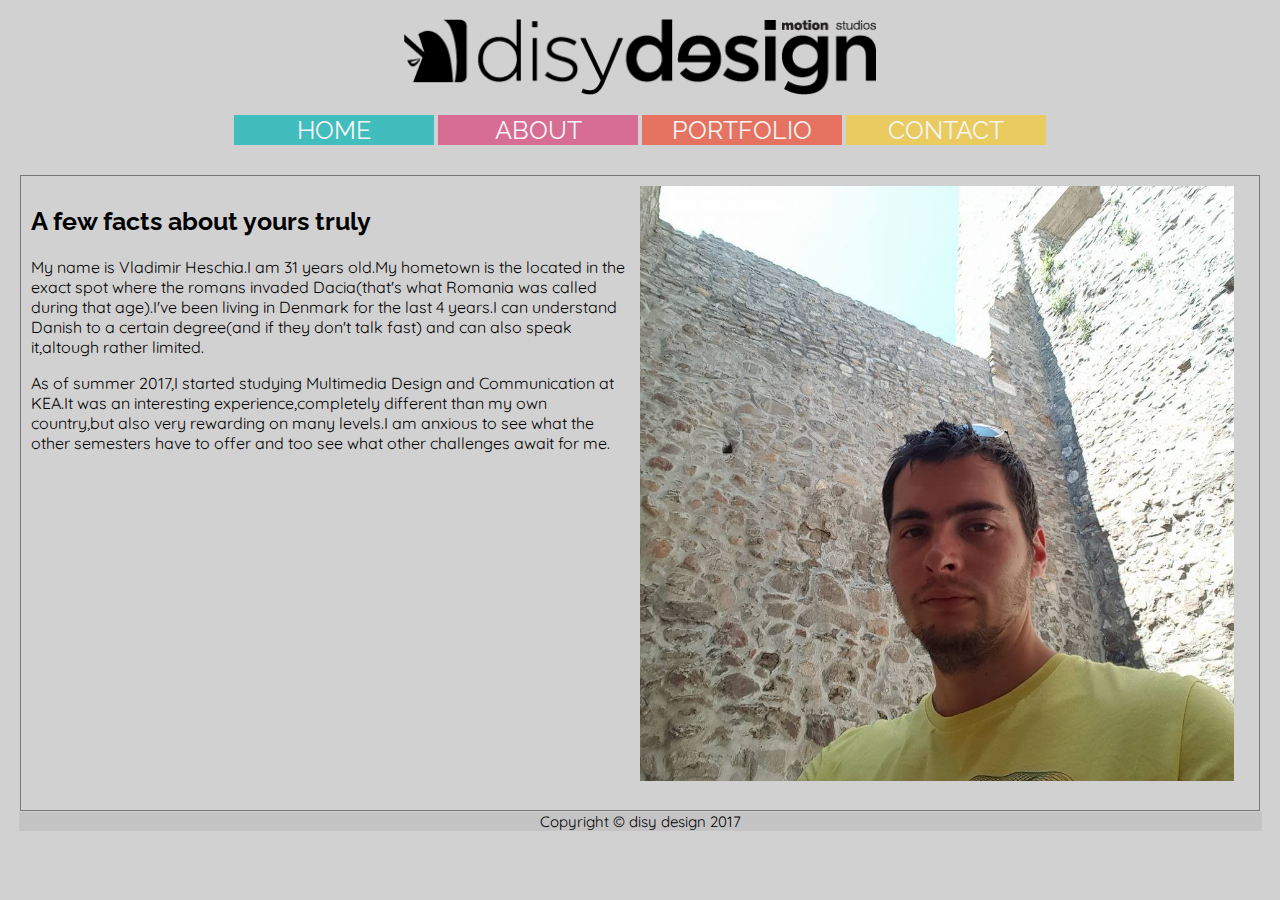
==== about.html @ 48edcd64 "Initial commit" ====
<!DOCTYPE html>
<html lang="en">
  <head>
    <meta charset="utf-8">
    <meta name="viewport" content="width=device-width, initial-scale=1.0">
      <link rel="stylesheet" href="css/style.css" type="text/css" media="screen">
    <title>What exactly is flat design?</title>  
  </head>
  <body class="stylevd">
      <header>
            <div class="logo"><img src="images/small/logo-dd-tr.png" width="300" alt="logo"></div></header>
      <nav>
       <div class="menu">
        <ul>
		 <li class="front"><a href="index.html">home</a></li>
		  <li class="style"><a href="about.html">about</a></li>
          <li class="about"><a href="portfolio.html">portfolio</a></li>
          <li class="vreel"><a href="contact.html">contact</a></li>
		  </ul>
		  </div>
		</nav>     		 
      <main class="main-article animated slideInUp">	  
          <div class="wrapper1">
		 <article> <div class="heading1"><h2>A few facts about yours truly</h2></div>
         <p>My name is Vladimir Heschia.I am 31 years old.My hometown is the located in the exact spot where the romans invaded Dacia(that's what Romania was called during that age).I've been living in Denmark for the last 4 years.I can understand Danish to a certain degree(and if they don't talk fast) and can also speak it,altough rather limited.</p>
              <p>As of summer 2017,I started studying Multimedia Design and Communication at KEA.It was an interesting experience,completely different than my own country,but also very rewarding on many levels.I am anxious to see what the other semesters have to offer and too see what other challenges await for me.</p></article>
        <article><img src="images/small/me.jpg" alt="profilevladimir">  
              </article>
           
           </div>
        </main>
  </body>
     <footer>Copyright &copy; disy design 2017</footer>
</html>
---- css/style.css ----
@import url(https://fonts.googleapis.com/css?family=Quicksand); /*--- Body Font --*/
@import url(https://fonts.googleapis.com/css?family=Raleway); /*--- Heading Font --*/
/*
///////////////
BODY
///////////////
*/
body{background-color: #FFFFFF;
font-family: 'Quicksand', sans-serif;
overflow-x: hidden;}
body {color: darkblue; padding: 2em;}
body {color: #000000; padding: .7em}
main{ font-size: 15px;
    border:1px solid #777777;
margin: .1em;
margin-top: 1em;
padding: 10px;}
.logo { 
    max-width: 38%;
padding-left: 31%;
}
.left {width: 10%;}
.right{width: 10%;}
/*
//////////////////////////////
NAVIGATION
//////////////////////////////
*/
nav ul{ 
margin-top: 1em;
padding: 0;
display: inline-block;
text-align: center;
	
}

.menu { align-content: center;
	text-align: center;
}

nav li{display: inline;
}

.style {background-color: #D76D93;

	}
.front {background-color: #41BDBD;
	}
.vreel {background-color: #EACB5F;
}
.about {background-color: #E67361;
}

img {
    width: 100%;
    text-align: center;
}

h1, h2 {
    font-family: "Raleway", sans-serif;
    font-size: 25px;
}
h3{
    text-align: center;
    font-family: "Quicksand";
    font-size: 20px;
}

nav {margin: 1px 3px 2px; 
font-family: 'Raleway', sans-serif;
font-size: 15px;
}
nav a{color: whitesmoke;
    text-decoration: none;
    text-transform: uppercase;
    width: 10em;
    display:inline-block;
	text-align: center;
    }

nav a :link{
    color: aqua}
nav a:visited{color: #FFF;}
nav a:hover{background-color: #000;
	color: #FFF;
    padding: 10px;
transition: all .5s;}
/* pseudo elements- advanced!!!*/

nav a:active{color: antiquewhite;
    color: #000;
     padding: 10px;
}

p {font-family: 'Quicksand', sans-serif;
font-size: 16px;}

}

/* ///////////// ANIMATIONS ////////////// */

.animated {
  animation-duration: 1s;
  animation-fill-mode: both;
}

.animated.infinite {
  animation-iteration-count: infinite;
}

.animated.hinge {
  animation-duration: 2s;
}

.animated.flipOutX,
.animated.flipOutY,
.animated.bounceIn,
.animated.bounceOut {
  animation-duration: .55s;
}



@keyframes slideInUp {
  from {
    transform: translate3d(0, 100%, 0);
    visibility: visible;
  }

  to {
    transform: translate3d(0, 0, 0);
  }
}

.slideInUp {
  animation-name: slideInUp;
}


/*----SLIDER----*/

a{
	color:#fff;
	text-decoration: none;
}

h1{
	text-align: center;
}

.container{
	width:540px;
	margin:40px auto;
	overflow:auto;
}

.slider-inner{
	width:500px;
	height:300px;
	position:relative;
	overflow:hidden;
	float:left;
	padding:3px;
	border:#666 solid 3px;
}

.slider-inner img{
	display:none;
	width:500px;
	height:300px;
}

.slider-inner img.active{
	display:inline-block;
}

.prev,.next{
	float:left;
	margin-top:130px;
	cursor: pointer;
}

.prev{
	position:relative;
	margin-right:-45px;
	z-index:100;
}

.next{
	position:relative;
	margin-top: -181px;
    margin-left: 476px;
	z-index:100;
}


/*----END SLIDER----*/


/*----FLEXBOX FOR PORTFOLIO----*/

.container2{
    display: flex;
    background-color: darkgrey;
    width: 90%;
    height: auto;
    margin-left:3em;
    margin-right: 3em;
    flex-direction: column;
}

.row{
    display: flex;
    justify-content: space-around;
}

.project-image{
    width: 500px;
    height: 280px;
    margin: 1em;
}

.hover figure img {
	-webkit-filter: grayscale(100%);
	filter: grayscale(100%);
	-webkit-transition: .3s ease-in-out;
	transition: .3s ease-in-out;
}
.hover figure:hover img {
	-webkit-filter: grayscale(0);
	filter: grayscale(0);
}

.hover p1{
    text-align: center;
    font-size: 1em;
    font-family: 'Quicksand', cursive;
    margin-bottom: 4em;
    margin-top: -1em;
}

.link{
    color: black;
    text-decoration: none;
}

/*----END FLEXBOX----*/
/* ////////////////MEDIA QUERIES////////////////// 


mobile styles */

@media (max-width: 500px){
    
	body{background-color: #D4D4D4;}
	nav li {align-items: center;
	text-align: center;
		font-size: 20px;
        }
    .container2 { 
        max-width: 70%;
    }
    
}



/* tablet styles */
@media only screen and (min-width: 501px) { 
	body{background-color: #c6c6c6;}
	
	nav li {align-items: center;
	text-align: center;
		font-size: 22px;
	}
    .container2 { 
        max-width: 100%;
    }
	}
	
	
/* desktop styles */
@media only screen and (min-width: 1024px){
	body{background-color: #d1d1d1;}
    nav li {
        align-items: center;
	text-align: center;
		font-size: 25px;
	}
    .wrapper1 {
    display: grid;
    grid-template-columns: 1fr 1fr;
    grid-template-areas: "hd art p"
        "hd art as";
    grid-gap:15px;    
}
    nav a{ 
        width: 8em;
    }
}


.heading {font-family: Raleway;
font-size: .80em;
text-align: center}


.index {font-size: 15px;
color: #000000; }
.frontp {
	font-family: 'Quicksand', sans-serif;
font-size: 15px; 
}
.main-article {
	font-family: 'Quicksand', sans-serif;

	font-size: 15px;
}
.btd {
	font-family: 'Quicksand', sans-serif;
	font-size: 15px;
color: #000000;
}
.stylevd {font-size: 15px;
color: #000000;
font-family: 'Quicksand', sans-serif;
}
.aboutdd {
color: #000000;
 }
.aboutme { font-family: 'Quicksand', sans-serif;
	font-size: 15px;
color: #000000;
}

footer{ text-align: center;
background-color: #C4C4C4}
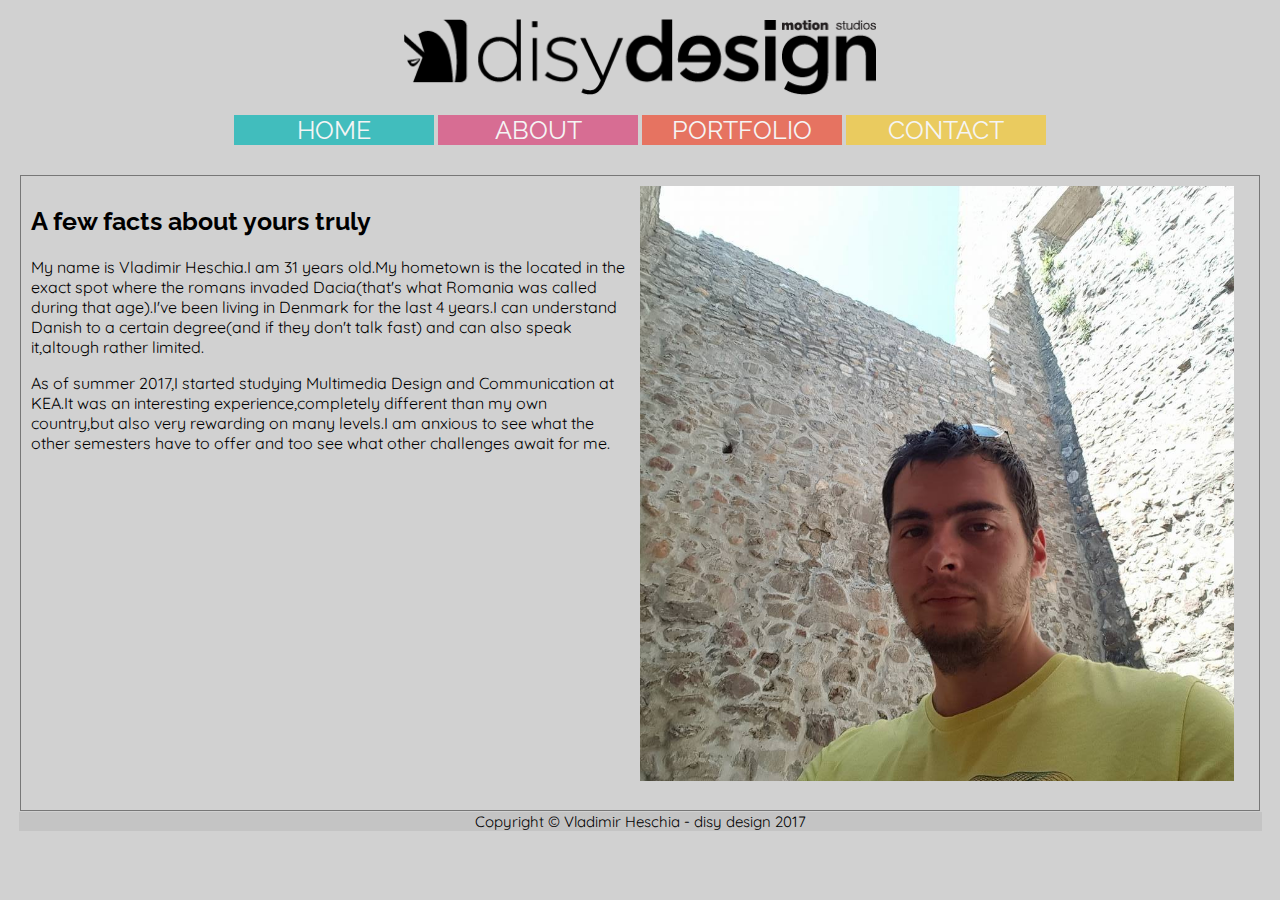
==== commit 7c92e6a0: "Add files via upload" ====
--- a/about.html
+++ b/about.html
@@ -1,34 +1,35 @@
-<!DOCTYPE html>
-<html lang="en">
-  <head>
-    <meta charset="utf-8">
-    <meta name="viewport" content="width=device-width, initial-scale=1.0">
-      <link rel="stylesheet" href="css/style.css" type="text/css" media="screen">
-    <title>What exactly is flat design?</title>  
-  </head>
-  <body class="stylevd">
-      <header>
-            <div class="logo"><img src="images/small/logo-dd-tr.png" width="300" alt="logo"></div></header>
-      <nav>
-       <div class="menu">
-        <ul>
-		 <li class="front"><a href="index.html">home</a></li>
-		  <li class="style"><a href="about.html">about</a></li>
-          <li class="about"><a href="portfolio.html">portfolio</a></li>
-          <li class="vreel"><a href="contact.html">contact</a></li>
-		  </ul>
-		  </div>
-		</nav>     		 
-      <main class="main-article animated slideInUp">	  
-          <div class="wrapper1">
-		 <article> <div class="heading1"><h2>A few facts about yours truly</h2></div>
-         <p>My name is Vladimir Heschia.I am 31 years old.My hometown is the located in the exact spot where the romans invaded Dacia(that's what Romania was called during that age).I've been living in Denmark for the last 4 years.I can understand Danish to a certain degree(and if they don't talk fast) and can also speak it,altough rather limited.</p>
-              <p>As of summer 2017,I started studying Multimedia Design and Communication at KEA.It was an interesting experience,completely different than my own country,but also very rewarding on many levels.I am anxious to see what the other semesters have to offer and too see what other challenges await for me.</p></article>
-        <article><img src="images/small/me.jpg" alt="profilevladimir">  
-              </article>
-           
-           </div>
-        </main>
-  </body>
-     <footer>Copyright &copy; disy design 2017</footer>
+<!DOCTYPE html>
+<html lang="en">
+  <head>
+    <meta charset="utf-8">
+    <meta name="viewport" content="width=device-width, initial-scale=1.0">
+      <link rel="stylesheet" href="css/style.css" type="text/css" media="screen">
+    <link rel="shortcut icon" type="image/png" href="images/dd-icon.png"/>
+      <title>A few things abour yours truly</title>  
+  </head>
+  <body class="stylevd">
+      <header>
+           <div class="logo"><img src="images/small/logo-dd-tr.png" width="300" alt="logo"></div></header>
+      <nav>
+       <div class="menu">
+        <ul>
+		 <li class="front"><a href="index.html">home</a></li>
+		  <li class="style"><a href="about.html">about</a></li>
+          <li class="about"><a href="portfolio.html">portfolio</a></li>
+          <li class="vreel"><a href="contact.html">contact</a></li>
+		  </ul>
+		  </div>
+		</nav>     		 
+      <main class="main-article animated slideInUp">	  
+          <div class="wrapper1">
+		 <article> <div class="heading1"><h2>A few facts about yours truly</h2></div>
+         <p>My name is Vladimir Heschia.I am 31 years old.My hometown is the located in the exact spot where the romans invaded Dacia(that's what Romania was called during that age).I've been living in Denmark for the last 4 years.I can understand Danish to a certain degree(and if they don't talk fast) and can also speak it,altough rather limited.</p>
+              <p>As of summer 2017,I started studying Multimedia Design and Communication at KEA.It was an interesting experience,completely different than my own country,but also very rewarding on many levels.I am anxious to see what the other semesters have to offer and too see what other challenges await for me.</p></article>
+        <article><div class="profile"><img src="images/small/me.jpg" alt="profilevladimir"></div>  
+              </article>
+           
+           </div>
+        </main>
+  </body>
+     <footer>Copyright &copy; Vladimir Heschia - disy design 2017</footer>
 </html>